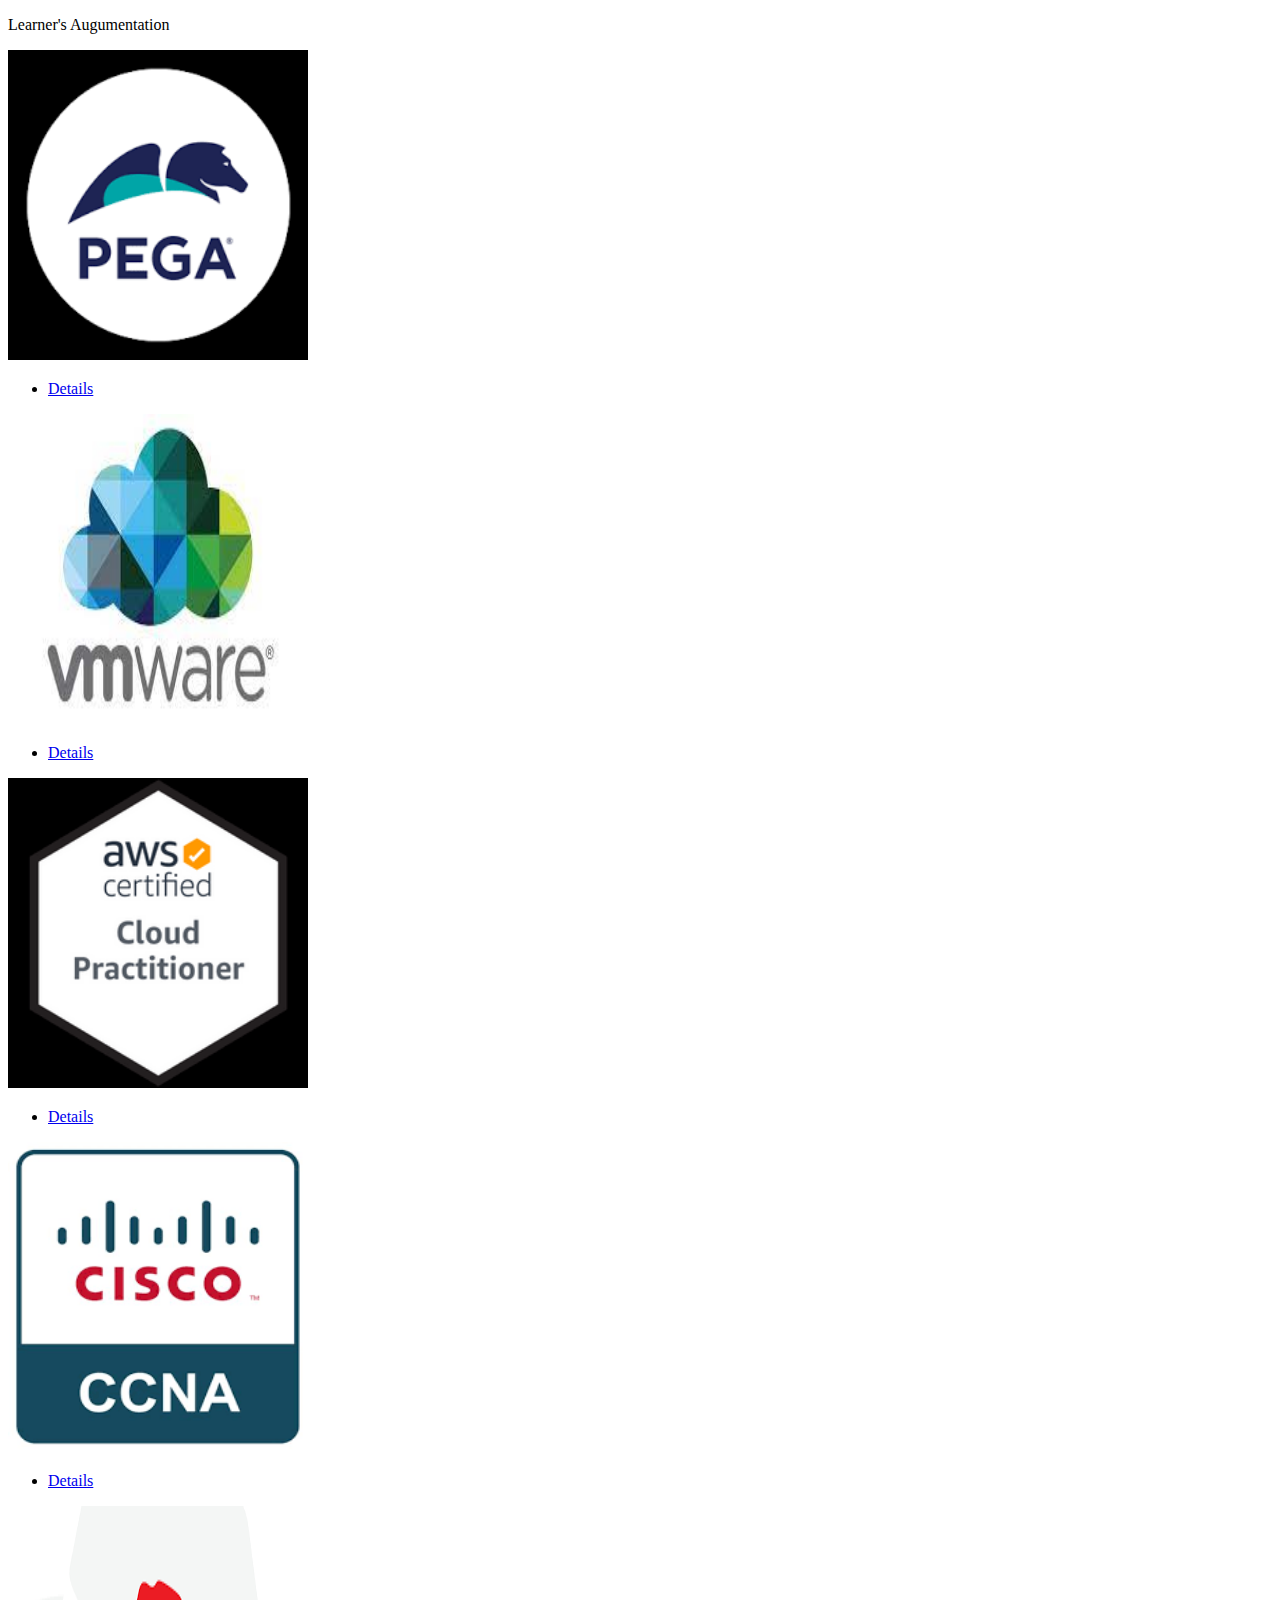
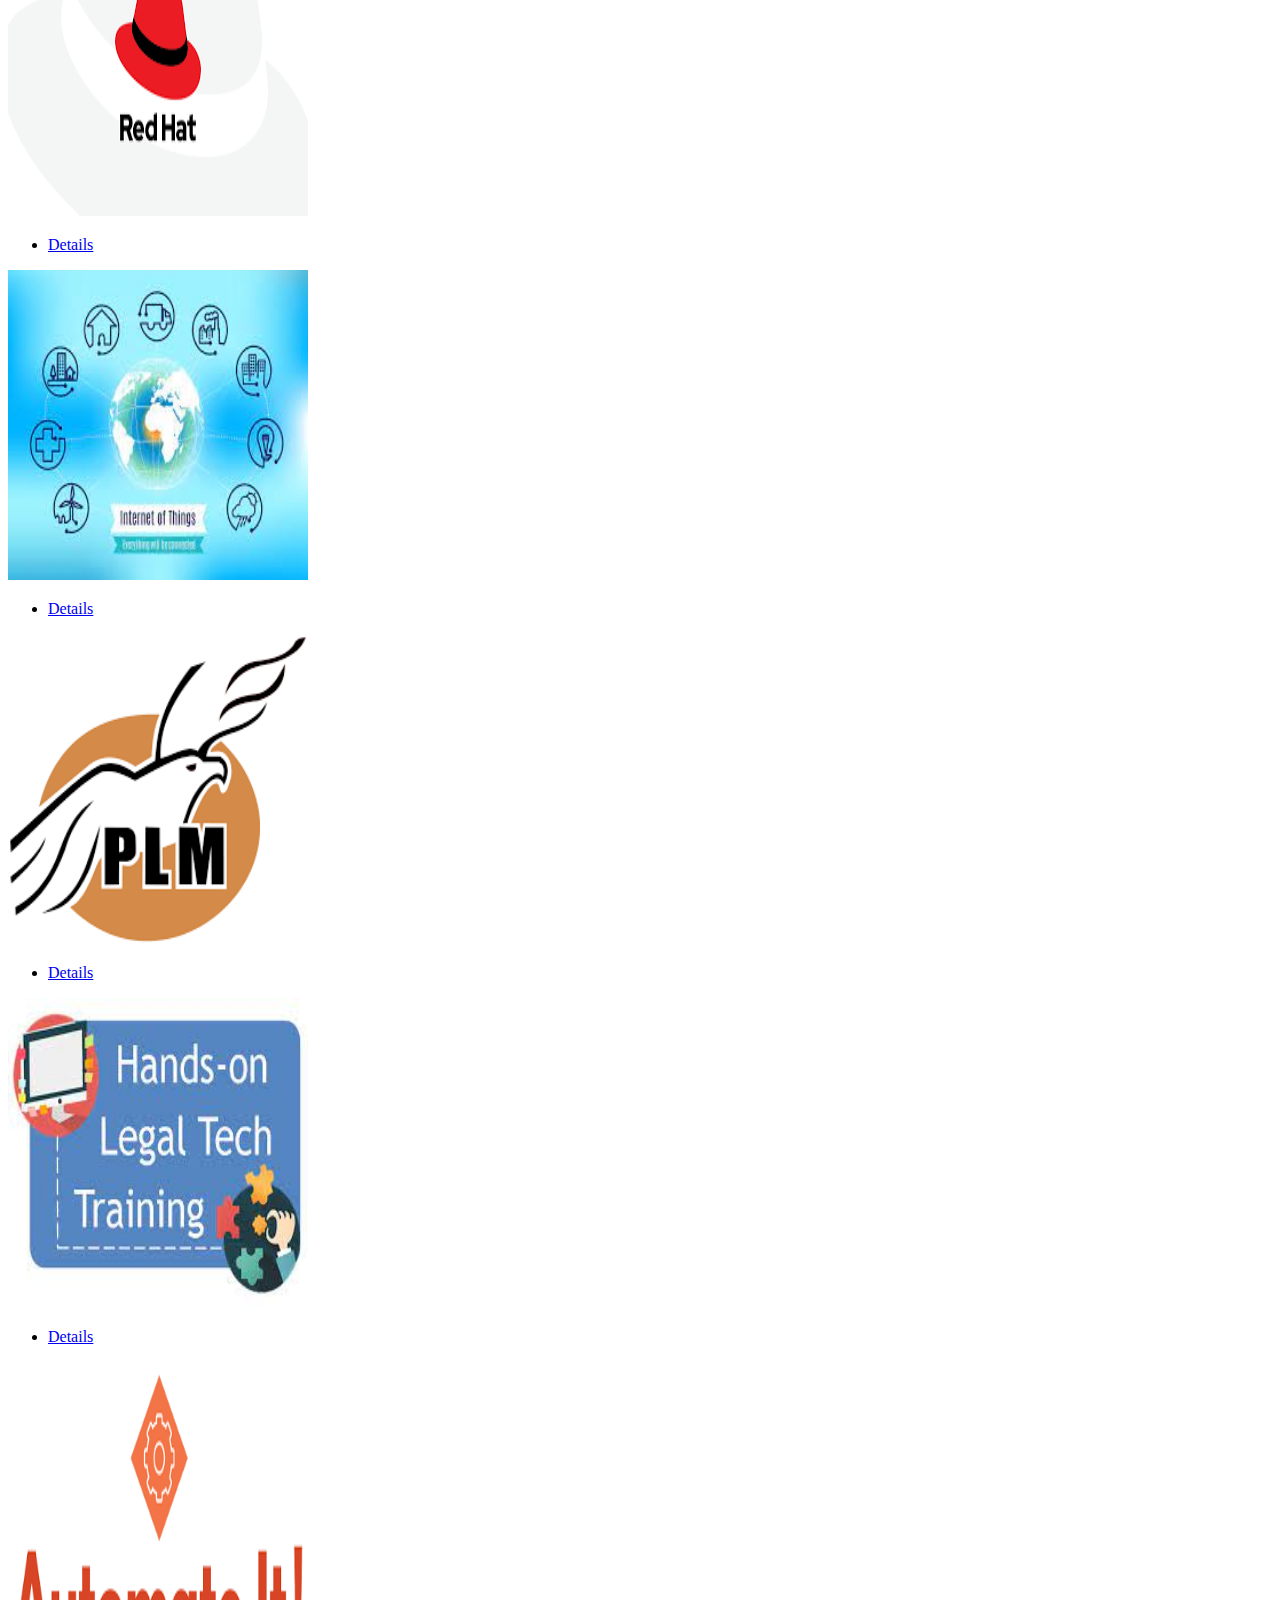
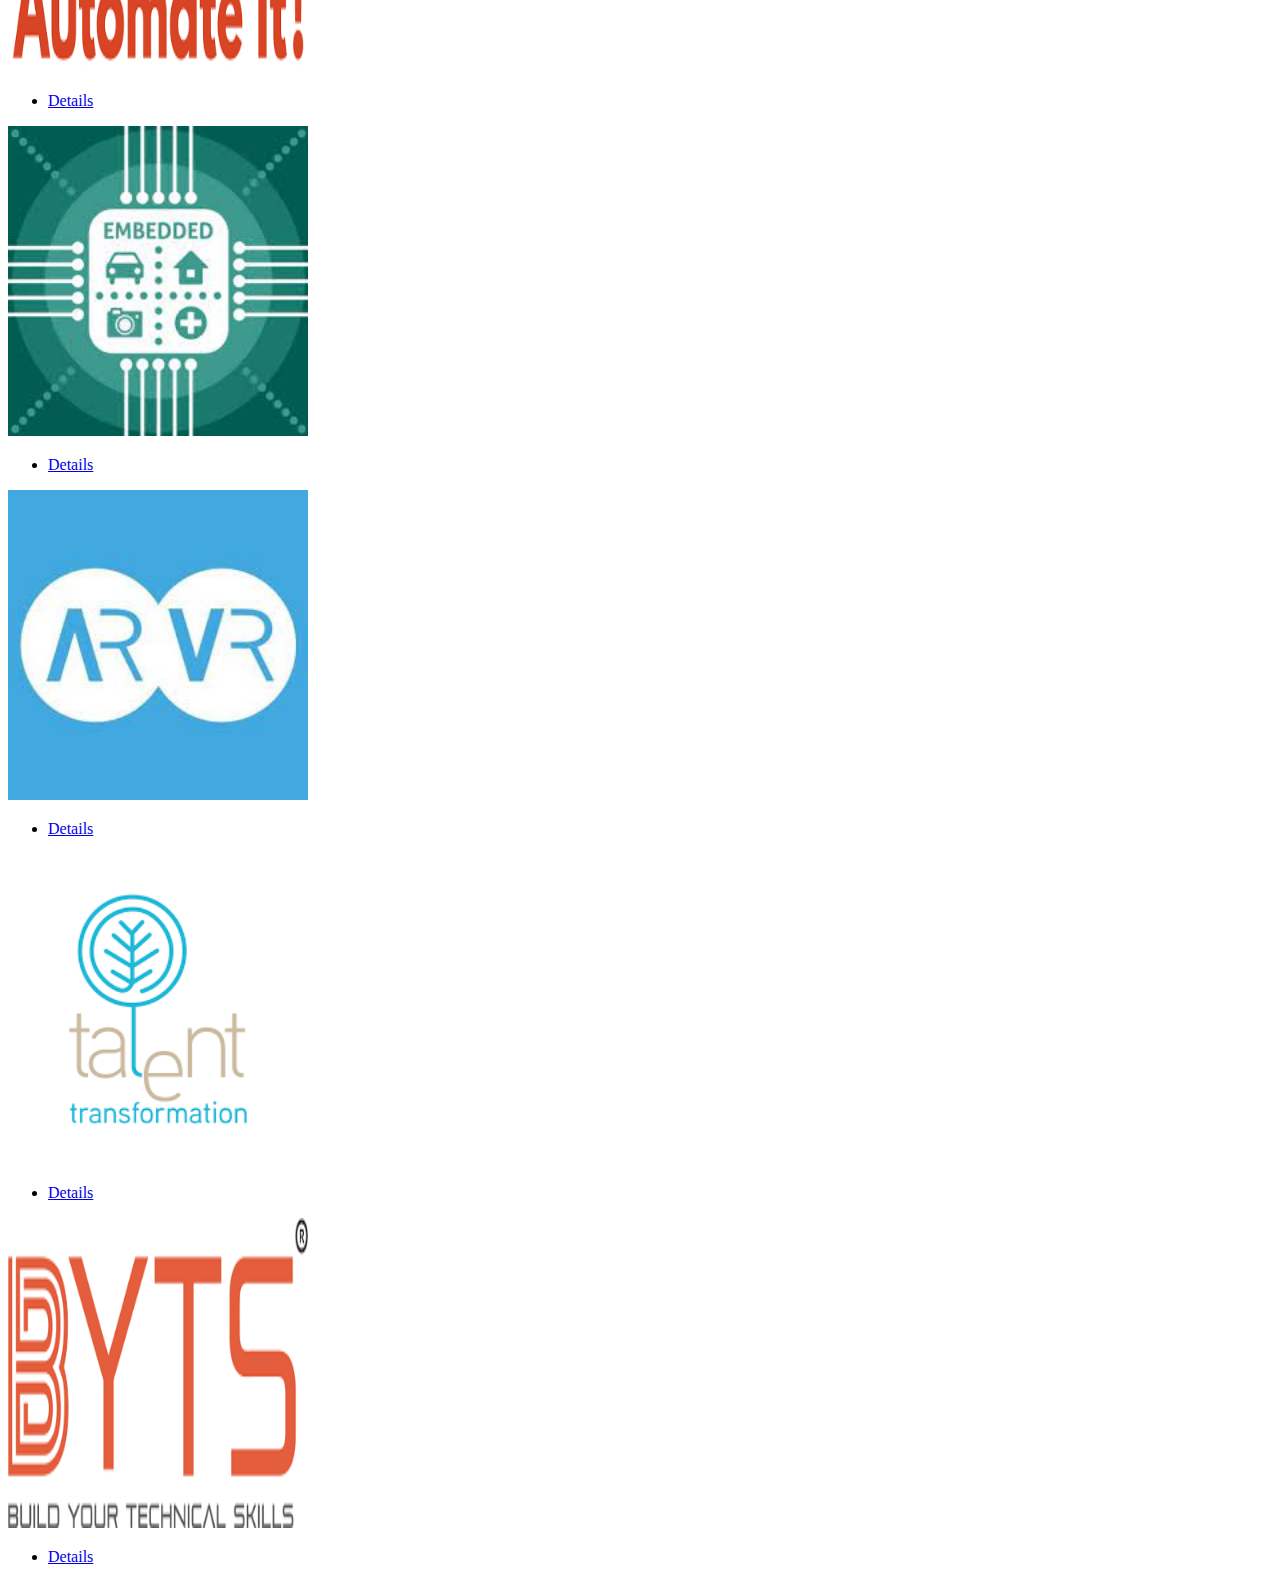
==== courses.html @ b1679b1a "initial kickoff" ====
<!DOCTYPE HTML>

<html>
	<head>
		<title>Escape Velocity by HTML5 UP</title>
		<meta charset="utf-8" />
		<meta name="viewport" content="width=device-width, initial-scale=1, user-scalable=no" />
		<link rel="stylesheet" href="assets/css/main.css" />
	</head>
	<body class="homepage is-preload">





        <section id="intro" class="wrapper style1">
            <div class="title"></div>
            <div class="container">
                <p class="style1"></p>
                <p class="style2">
                    Learner's Augumentation<br class="mobile-hide" />
                    <a href="http://html5up.net" class="nobr"></a>
                </p>
                
                <ul class="actions">
                    
                </ul>
            </div>
        </section>
		
							
							
				
							
			
				

			

		
				
					
					<div class="container">
						<div class="row aln-center">
							<div class="col-4 col-12-medium">
								<section class="highlight">
									<a href="#" class="image featured"><img src="images/pega.png" width="300" height="310" alt="" /></a>
									
									<ul class="actions">
										<li><a href="#" class="button style1">Details</a></li>
									</ul>
								</section>
							</div>
							<div class="col-4 col-12-medium">
								<section class="highlight">
								
									<a href="#" class="image featured"><img src="images/vm ware.jpg" width="300" height="310"alt="" /></a>
									
									<ul class="actions">
										<li><a href="#" class="button style1">Details</a></li>
									</ul>
								</section>
							</div>
							<div class="col-4 col-12-medium">
								<section class="highlight">
									<a href="#" class="image featured"><img src="images/aws cloud practitioner.png" width="300" height="310" alt="" /></a>
									
									<ul class="actions">
										<li><a href="#" class="button style1">Details</a></li>
									</ul>
								</section>
							</div>
							<div class="col-4 col-12-medium">
								<section class="highlight">
									<a href="#" class="image featured"><img src="images/cisco ccna.png" width="300" height="310" alt="" /></a>
									
									<ul class="actions">
										<li><a href="#" class="button style1">Details</a></li>
									</ul>
								</section>
							</div>
							<div class="col-4 col-12-medium">
								<section class="highlight">
									<a href="#" class="image featured"><img src="images/red hat linux training.png" width="300" height="310" alt="" /></a>
									
									<ul class="actions">
										<li><a href="year.html" class="button style1">Details</a></li>
									</ul>
								</section>
							</div>
							<div class="col-4 col-12-medium">
								<section class="highlight">
									<a href="#" class="image featured"><img src="images/iot workshops.jpg" width="300" height="310" alt="" /></a>
									
									<ul class="actions">
										<li><a href="#" class="button style1">Details</a></li>
									</ul>
								</section>
							</div>
							<div class="col-4 col-12-medium">
								<section class="highlight">
									<a href="#" class="image featured"><img src="images/plm real.png" width="300" height="310" alt="" /></a>
									
									<ul class="actions">
										<li><a href="#" class="button style1">Details</a></li>
									</ul>
								</section>
							</div>
							<div class="col-4 col-12-medium">
								<section class="highlight">
									<a href="#" class="image featured"><img src="images/hands on training.jpg" width="300" height="310" alt="" /></a>
									
									<ul class="actions">
										<li><a href="#" class="button style1">Details</a></li>
									</ul>
								</section>
							</div>
							<div class="col-4 col-12-medium">
								<section class="highlight">
									<a href="#" class="image featured"><img src="images/automatic food process.png" width="300" height="310" alt="" /></a>
									
									<ul class="actions">
										<li><a href="#" class="button style1">Details</a></li>
									</ul>
								</section>
							</div>
							<div class="col-4 col-12-medium">
								<section class="highlight">
									<a href="#" class="image featured"><img src="images/embedded protocol developer.jpg" width="300" height="310" alt="" /></a>
									
									<ul class="actions">
										<li><a href="#" class="button style1">Details</a></li>
									</ul>
								</section>
							</div>
							<div class="col-4 col-12-medium">
								<section class="highlight">
									<a href="#" class="image featured"><img src="images/ar vr.jpg" width="300" height="310" alt="" /></a>
									
									<ul class="actions">
										<li><a href="#" class="button style1">Details</a></li>
									</ul>
								</section>
							</div>
							<div class="col-4 col-12-medium">
								<section class="highlight">
									<a href="#" class="image featured"><img src="images/talent transformation.png" width="300" height="310" alt="" /></a>
									
									<ul class="actions">
										<li><a href="#" class="button style1">Details</a></li>
									</ul>
								</section>
							</div>
							<div class="col-4 col-12-medium">
								<section class="highlight">
									<a href="#" class="image featured"><img src="images/byts.png" width="300" height="310" alt="" /></a>
									
									<ul class="actions">
										<li><a href="#" class="button style1">Details</a></li>
									</ul>
								</section>
							</div>
						
						</div>
					</div>
				</section>
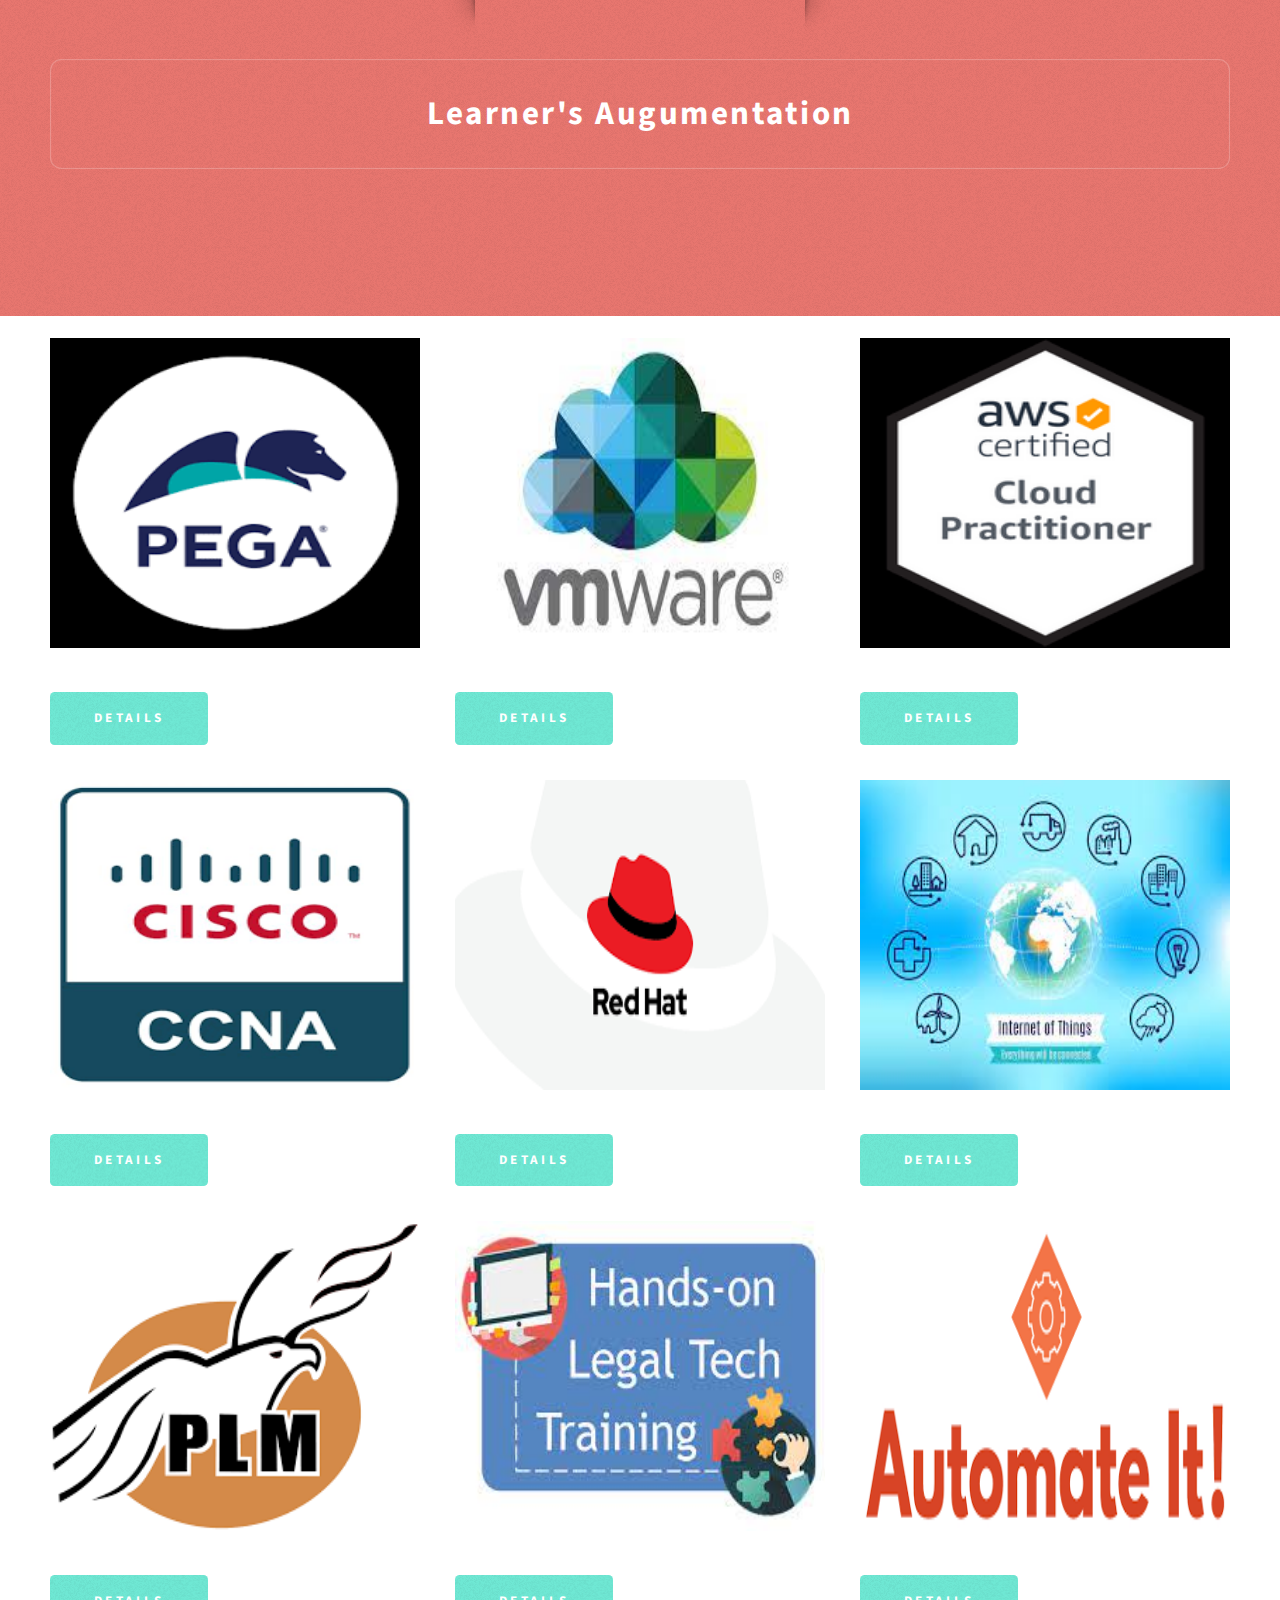
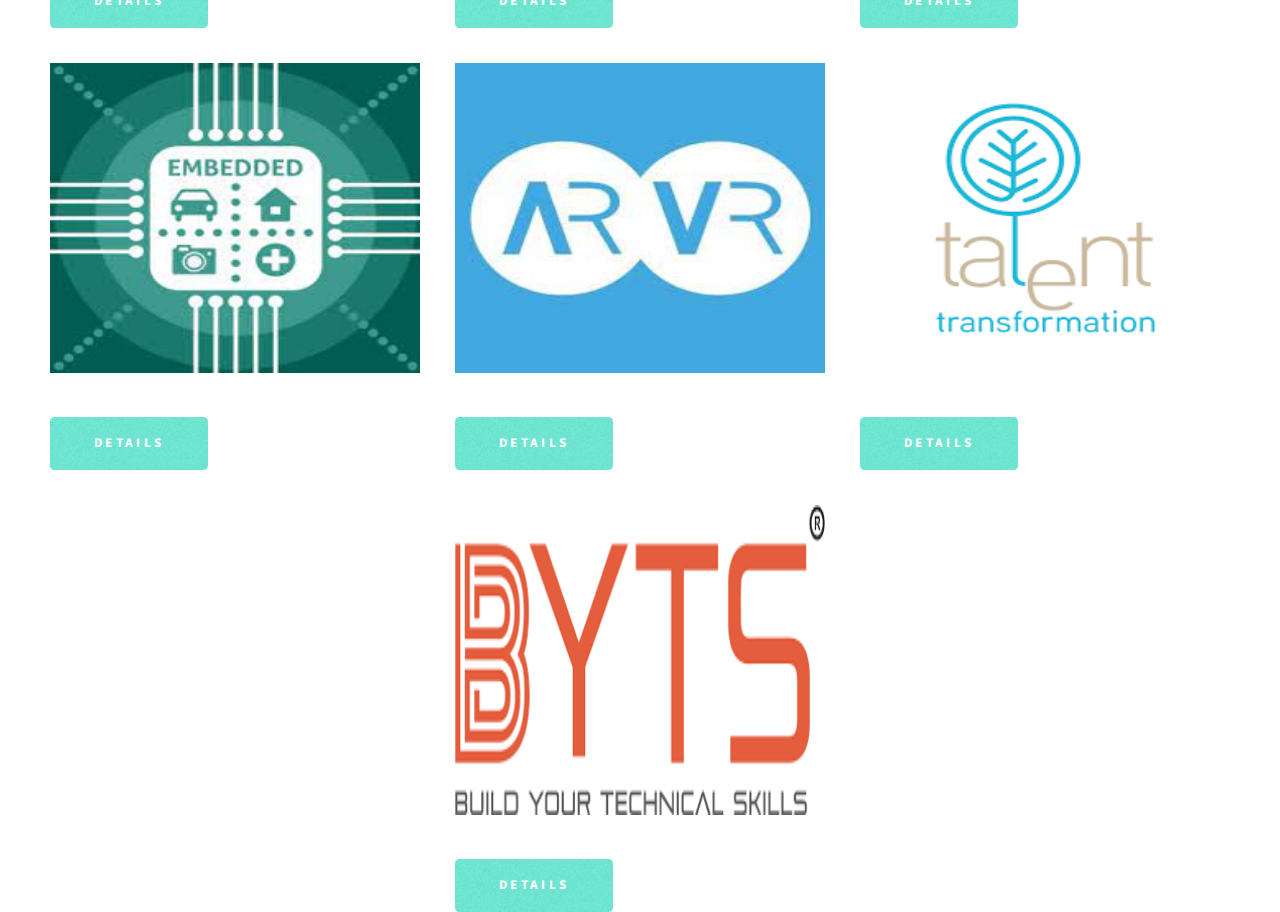
==== commit 24d9ed95: "File Linking" ====
--- a/courses.html
+++ b/courses.html
@@ -5,42 +5,24 @@
 		<title>Escape Velocity by HTML5 UP</title>
 		<meta charset="utf-8" />
 		<meta name="viewport" content="width=device-width, initial-scale=1, user-scalable=no" />
-		<link rel="stylesheet" href="assets/css/main.css" />
+		<link rel="stylesheet" href="/css/main.css" />
+		<link rel="stylesheet" href="/co.css" /> 
 	</head>
-	<body class="homepage is-preload">
-
-
-
-
-
+	<body  class="nav"> 
+		<div id="page-wrapper"></div>
         <section id="intro" class="wrapper style1">
             <div class="title"></div>
             <div class="container">
-                <p class="style1"></p>
+                
                 <p class="style2">
                     Learner's Augumentation<br class="mobile-hide" />
                     <a href="http://html5up.net" class="nobr"></a>
-                </p>
-                
-                <ul class="actions">
-                    
+                </p>	 
+				<ul  class="actions">   
                 </ul>
             </div>
-        </section>
-		
-							
-							
-				
-							
-			
-				
-
-			
-
-		
-				
-					
-					<div class="container">
+        </section>	 <br>		
+    		<div class="container">
 						<div class="row aln-center">
 							<div class="col-4 col-12-medium">
 								<section class="highlight">
@@ -163,7 +145,10 @@
 						
 						</div>
 					</div>
-				</section>
+				</section> 
+	  </center>
+	</body> 
+</html>
 
 			
 								
--- a/css/main.css
+++ b/css/main.css
@@ -0,0 +1,2989 @@
+@import url("fontawesome-all.min.css");
+@import url("https://fonts.googleapis.com/css?family=Source+Sans+Pro:400,400italic,700,900");
+
+/*
+	Escape Velocity by HTML5 UP
+	html5up.net | @ajlkn
+	Free for personal and commercial use under the CCA 3.0 license (html5up.net/license)
+*/
+
+html, body, div, span, applet, object,
+iframe, h1, h2, h3, h4, h5, h6, p, blockquote,
+pre, a, abbr, acronym, address, big, cite,
+code, del, dfn, em, img, ins, kbd, q, s, samp,
+small, strike, strong, sub, sup, tt, var, b,
+u, i, center, dl, dt, dd, ol, ul, li, fieldset,
+form, label, legend, table, caption, tbody,
+tfoot, thead, tr, th, td, article, aside,
+canvas, details, embed, figure, figcaption,
+footer, header, hgroup, menu, nav, output, ruby,
+section, summary, time, mark, audio, video {
+	margin: 0;
+	padding: 100;
+	border: 20%;
+	font-size: 100%;
+	font: inherit;
+	vertical-align: baseline;}
+
+article, aside, details, figcaption, figure,
+footer, header, hgroup, menu, nav, section {
+	display: block;}
+
+body {
+	line-height: 1;
+}
+
+ol, ul {
+	list-style: none;
+}
+
+blockquote, q {
+	quotes: none;
+}
+
+	blockquote:before, blockquote:after, q:before, q:after {
+		content: '';
+		content: none;
+	}
+
+table {
+	border-collapse: collapse;
+	border-spacing: 0;
+}
+
+body {
+	-webkit-text-size-adjust: none;
+}
+
+mark {
+	background-color: transparent;
+	color: inherit;
+}
+
+input::-moz-focus-inner {
+	border: 0;
+	padding: 0;
+}
+
+input, select, textarea {
+	-moz-appearance: none;
+	-webkit-appearance: none;
+	-ms-appearance: none;
+	appearance: none;
+}
+
+/* Basic */
+
+	@-ms-viewport {
+		width: device-width;
+	}
+
+	html {
+		box-sizing: border-box;
+	}
+
+	*, *:before, *:after {
+		box-sizing: inherit;
+	}
+
+	body.is-preload *, body.is-preload *:before, body.is-preload *:after {
+		-moz-animation: none !important;
+		-webkit-animation: none !important;
+		-ms-animation: none !important;
+		animation: none !important;
+		-moz-transition: none !important;
+		-webkit-transition: none !important;
+		-ms-transition: none !important;
+		transition: none !important;
+	}
+
+	body, input, textarea, select {
+		font-family: 'Source Sans Pro', sans-serif;
+		font-weight: 400;
+		color: #5181ce;
+		font-size: 14pt;
+		line-height: 1.75em;
+		letter-spacing: 0.025em;
+	}
+
+	h1, h2, h3, h4, h5, h6 {
+		font-weight: 700;
+		color: #0a5ee4;
+	} 
+
+
+		h1 a, h2 a, h3 a, h4 a, h5 a, h6 a {
+			color: inherit;
+			text-decoration: none;
+		}
+
+	a {
+		-moz-transition: color .25s ease-in-out;
+		-webkit-transition: color .25s ease-in-out;
+		-ms-transition: color .25s ease-in-out;
+		transition: color .25s ease-in-out;
+		text-decoration: underline;
+		color: #2276fc;
+	}
+
+		a:hover {
+			text-decoration: none;
+		}
+
+	strong, b {
+		font-weight: 700;
+		color: #fa0303;
+	}
+
+	blockquote {
+		border-left: solid 0.5em rgb(235, 31, 31);
+		padding: 1em 0 1em 2em;
+		font-style: italic;
+	}
+
+	em, i {
+		font-style: italic;
+	}
+
+	hr {
+		border: 0;
+		border-top: solid 1px #ddd;
+		margin: 2em 0 2em 0;
+	}
+
+	sub {
+		position: relative;
+		top: 0.5em;
+		font-size: 0.8em;
+	}
+
+	sup {
+		position: relative;
+		top: -0.5em;
+		font-size: 0.8em;
+	}
+
+	.nobr {
+		white-space: nowrap;
+	}
+
+	br.clear {
+		clear: both;
+	}
+
+	p, ul, ol, dl, table, blockquote, form {
+		margin-bottom: 2em;
+	}
+
+/* Container */
+
+	.container {
+		margin: 0 auto;
+		max-width: 100%;
+		width: 68em;
+	}
+
+		@media screen and (max-width: 1680px) {
+
+			.container {
+				width: 70em;
+			}
+
+		}
+
+		@media screen and (max-width: 1280px) {
+
+			.container {
+				width: calc(100% - 100px);
+			}
+
+		}
+
+		@media screen and (max-width: 980px) {
+
+			.container {
+				width: calc(100% - 100px);
+			}
+
+		}
+
+		@media screen and (max-width: 736px) {
+
+			.container {
+				width: calc(100% - 40px);
+			}
+
+		}
+
+/* Row */
+
+	.row {
+		display: flex;
+		flex-wrap: wrap;
+		box-sizing: border-box;
+		align-items: stretch;
+	}
+
+		.row > * {
+			box-sizing: border-box;
+		}
+
+		.row.gtr-uniform > * > :last-child {
+			margin-bottom: 0;
+		}
+
+		.row.aln-left {
+			justify-content: flex-start;
+		}
+
+		.row.aln-center {
+			justify-content: center;
+		}
+
+		.row.aln-right {
+			justify-content: flex-end;
+		}
+
+		.row.aln-top {
+			align-items: flex-start;
+		}
+
+		.row.aln-middle {
+			align-items: center;
+		}
+
+		.row.aln-bottom {
+			align-items: flex-end;
+		}
+
+		.row > .imp {
+			order: -1;
+		}
+
+		.row > .col-1 {
+			width: 8.33333%;
+		}
+
+		.row > .off-1 {
+			margin-left: 8.33333%;
+		}
+
+		.row > .col-2 {
+			width: 16.66667%;
+		}
+
+		.row > .off-2 {
+			margin-left: 16.66667%;
+		}
+
+		.row > .col-3 {
+			width: 25%;
+		}
+
+		.row > .off-3 {
+			margin-left: 25%;
+		}
+
+		.row > .col-4 {
+			width: 33.33333%;
+		}
+
+		.row > .off-4 {
+			margin-left: 33.33333%;
+		}
+
+		.row > .col-5 {
+			width: 41.66667%;
+		}
+
+		.row > .off-5 {
+			margin-left: 41.66667%;
+		}
+
+		.row > .col-6 {
+			width: 50%;
+		}
+
+		.row > .off-6 {
+			margin-left: 50%;
+		}
+
+		.row > .col-7 {
+			width: 58.33333%;
+		}
+
+		.row > .off-7 {
+			margin-left: 58.33333%;
+		}
+
+		.row > .col-8 {
+			width: 66.66667%;
+		}
+
+		.row > .off-8 {
+			margin-left: 66.66667%;
+		}
+
+		.row > .col-9 {
+			width: 75%;
+		}
+
+		.row > .off-9 {
+			margin-left: 75%;
+		}
+
+		.row > .col-10 {
+			width: 83.33333%;
+		}
+
+		.row > .off-10 {
+			margin-left: 83.33333%;
+		}
+
+		.row > .col-11 {
+			width: 91.66667%;
+		}
+
+		.row > .off-11 {
+			margin-left: 91.66667%;
+		}
+
+		.row > .col-12 {
+			width: 100%;
+		}
+
+		.row > .off-12 {
+			margin-left: 100%;
+		}
+
+		.row.gtr-0 {
+			margin-top: 0px;
+			margin-left: 0px;
+		}
+
+			.row.gtr-0 > * {
+				padding: 0px 0 0 0px;
+			}
+
+			.row.gtr-0.gtr-uniform {
+				margin-top: 0px;
+			}
+
+				.row.gtr-0.gtr-uniform > * {
+					padding-top: 0px;
+				}
+
+		.row.gtr-25 {
+			margin-top: -12.5px;
+			margin-left: -12.5px;
+		}
+
+			.row.gtr-25 > * {
+				padding: 12.5px 0 0 12.5px;
+			}
+
+			.row.gtr-25.gtr-uniform {
+				margin-top: -12.5px;
+			}
+
+				.row.gtr-25.gtr-uniform > * {
+					padding-top: 12.5px;
+				}
+
+		.row.gtr-50 {
+			margin-top: -25px;
+			margin-left: -25px;
+		}
+
+			.row.gtr-50 > * {
+				padding: 25px 0 0 25px;
+			}
+
+			.row.gtr-50.gtr-uniform {
+				margin-top: -25px;
+			}
+
+				.row.gtr-50.gtr-uniform > * {
+					padding-top: 25px;
+				}
+
+		.row {
+			margin-top: -50px;
+			margin-left: -50px;
+		}
+
+			.row > * {
+				padding: 50px 0 0 50px;
+			}
+
+			.row.gtr-uniform {
+				margin-top: -50px;
+			}
+
+				.row.gtr-uniform > * {
+					padding-top: 50px;
+				}
+
+		.row.gtr-150 {
+			margin-top: -75px;
+			margin-left: -75px;
+		}
+
+			.row.gtr-150 > * {
+				padding: 75px 0 0 75px;
+			}
+
+			.row.gtr-150.gtr-uniform {
+				margin-top: -75px;
+			}
+
+				.row.gtr-150.gtr-uniform > * {
+					padding-top: 75px;
+				}
+
+		.row.gtr-200 {
+			margin-top: -100px;
+			margin-left: -100px;
+		}
+
+			.row.gtr-200 > * {
+				padding: 100px 0 0 100px;
+			}
+
+			.row.gtr-200.gtr-uniform {
+				margin-top: -100px;
+			}
+
+				.row.gtr-200.gtr-uniform > * {
+					padding-top: 100px;
+				}
+
+		@media screen and (max-width: 1680px) {
+
+			.row {
+				display: flex;
+				flex-wrap: wrap;
+				box-sizing: border-box;
+				align-items: stretch;
+			}
+
+				.row > * {
+					box-sizing: border-box;
+				}
+
+				.row.gtr-uniform > * > :last-child {
+					margin-bottom: 0;
+				}
+
+				.row.aln-left {
+					justify-content: flex-start;
+				}
+
+				.row.aln-center {
+					justify-content: center;
+				}
+
+				.row.aln-right {
+					justify-content: flex-end;
+				}
+
+				.row.aln-top {
+					align-items: flex-start;
+				}
+
+				.row.aln-middle {
+					align-items: center;
+				}
+
+				.row.aln-bottom {
+					align-items: flex-end;
+				}
+
+				.row > .imp-xlarge {
+					order: -1;
+				}
+
+				.row > .col-1-xlarge {
+					width: 8.33333%;
+				}
+
+				.row > .off-1-xlarge {
+					margin-left: 8.33333%;
+				}
+
+				.row > .col-2-xlarge {
+					width: 16.66667%;
+				}
+
+				.row > .off-2-xlarge {
+					margin-left: 16.66667%;
+				}
+
+				.row > .col-3-xlarge {
+					width: 25%;
+				}
+
+				.row > .off-3-xlarge {
+					margin-left: 25%;
+				}
+
+				.row > .col-4-xlarge {
+					width: 33.33333%;
+				}
+
+				.row > .off-4-xlarge {
+					margin-left: 33.33333%;
+				}
+
+				.row > .col-5-xlarge {
+					width: 41.66667%;
+				}
+
+				.row > .off-5-xlarge {
+					margin-left: 41.66667%;
+				}
+
+				.row > .col-6-xlarge {
+					width: 50%;
+				}
+
+				.row > .off-6-xlarge {
+					margin-left: 50%;
+				}
+
+				.row > .col-7-xlarge {
+					width: 58.33333%;
+				}
+
+				.row > .off-7-xlarge {
+					margin-left: 58.33333%;
+				}
+
+				.row > .col-8-xlarge {
+					width: 66.66667%;
+				}
+
+				.row > .off-8-xlarge {
+					margin-left: 66.66667%;
+				}
+
+				.row > .col-9-xlarge {
+					width: 75%;
+				}
+
+				.row > .off-9-xlarge {
+					margin-left: 75%;
+				}
+
+				.row > .col-10-xlarge {
+					width: 83.33333%;
+				}
+
+				.row > .off-10-xlarge {
+					margin-left: 83.33333%;
+				}
+
+				.row > .col-11-xlarge {
+					width: 91.66667%;
+				}
+
+				.row > .off-11-xlarge {
+					margin-left: 91.66667%;
+				}
+
+				.row > .col-12-xlarge {
+					width: 100%;
+				}
+
+				.row > .off-12-xlarge {
+					margin-left: 100%;
+				}
+
+				.row.gtr-0 {
+					margin-top: 0px;
+					margin-left: 0px;
+				}
+
+					.row.gtr-0 > * {
+						padding: 0px 0 0 0px;
+					}
+
+					.row.gtr-0.gtr-uniform {
+						margin-top: 0px;
+					}
+
+						.row.gtr-0.gtr-uniform > * {
+							padding-top: 0px;
+						}
+
+				.row.gtr-25 {
+					margin-top: -12.5px;
+					margin-left: -12.5px;
+				}
+
+					.row.gtr-25 > * {
+						padding: 12.5px 0 0 12.5px;
+					}
+
+					.row.gtr-25.gtr-uniform {
+						margin-top: -12.5px;
+					}
+
+						.row.gtr-25.gtr-uniform > * {
+							padding-top: 12.5px;
+						}
+
+				.row.gtr-50 {
+					margin-top: -25px;
+					margin-left: -25px;
+				}
+
+					.row.gtr-50 > * {
+						padding: 25px 0 0 25px;
+					}
+
+					.row.gtr-50.gtr-uniform {
+						margin-top: -25px;
+					}
+
+						.row.gtr-50.gtr-uniform > * {
+							padding-top: 25px;
+						}
+
+				.row {
+					margin-top: -50px;
+					margin-left: -50px;
+				}
+
+					.row > * {
+						padding: 50px 0 0 50px;
+					}
+
+					.row.gtr-uniform {
+						margin-top: -50px;
+					}
+
+						.row.gtr-uniform > * {
+							padding-top: 50px;
+						}
+
+				.row.gtr-150 {
+					margin-top: -75px;
+					margin-left: -75px;
+				}
+
+					.row.gtr-150 > * {
+						padding: 75px 0 0 75px;
+					}
+
+					.row.gtr-150.gtr-uniform {
+						margin-top: -75px;
+					}
+
+						.row.gtr-150.gtr-uniform > * {
+							padding-top: 75px;
+						}
+
+				.row.gtr-200 {
+					margin-top: -100px;
+					margin-left: -100px;
+				}
+
+					.row.gtr-200 > * {
+						padding: 100px 0 0 100px;
+					}
+
+					.row.gtr-200.gtr-uniform {
+						margin-top: -100px;
+					}
+
+						.row.gtr-200.gtr-uniform > * {
+							padding-top: 100px;
+						}
+
+		}
+
+		@media screen and (max-width: 1280px) {
+
+			.row {
+				display: flex;
+				flex-wrap: wrap;
+				box-sizing: border-box;
+				align-items: stretch;
+			}
+
+				.row > * {
+					box-sizing: border-box;
+				}
+
+				.row.gtr-uniform > * > :last-child {
+					margin-bottom: 0;
+				}
+
+				.row.aln-left {
+					justify-content: flex-start;
+				}
+
+				.row.aln-center {
+					justify-content: center;
+				}
+
+				.row.aln-right {
+					justify-content: flex-end;
+				}
+
+				.row.aln-top {
+					align-items: flex-start;
+				}
+
+				.row.aln-middle {
+					align-items: center;
+				}
+
+				.row.aln-bottom {
+					align-items: flex-end;
+				}
+
+				.row > .imp-large {
+					order: -1;
+				}
+
+				.row > .col-1-large {
+					width: 8.33333%;
+				}
+
+				.row > .off-1-large {
+					margin-left: 8.33333%;
+				}
+
+				.row > .col-2-large {
+					width: 16.66667%;
+				}
+
+				.row > .off-2-large {
+					margin-left: 16.66667%;
+				}
+
+				.row > .col-3-large {
+					width: 25%;
+				}
+
+				.row > .off-3-large {
+					margin-left: 25%;
+				}
+
+				.row > .col-4-large {
+					width: 33.33333%;
+				}
+
+				.row > .off-4-large {
+					margin-left: 33.33333%;
+				}
+
+				.row > .col-5-large {
+					width: 41.66667%;
+				}
+
+				.row > .off-5-large {
+					margin-left: 41.66667%;
+				}
+
+				.row > .col-6-large {
+					width: 50%;
+				}
+
+				.row > .off-6-large {
+					margin-left: 50%;
+				}
+
+				.row > .col-7-large {
+					width: 58.33333%;
+				}
+
+				.row > .off-7-large {
+					margin-left: 58.33333%;
+				}
+
+				.row > .col-8-large {
+					width: 66.66667%;
+				}
+
+				.row > .off-8-large {
+					margin-left: 66.66667%;
+				}
+
+				.row > .col-9-large {
+					width: 75%;
+				}
+
+				.row > .off-9-large {
+					margin-left: 75%;
+				}
+
+				.row > .col-10-large {
+					width: 83.33333%;
+				}
+
+				.row > .off-10-large {
+					margin-left: 83.33333%;
+				}
+
+				.row > .col-11-large {
+					width: 91.66667%;
+				}
+
+				.row > .off-11-large {
+					margin-left: 91.66667%;
+				}
+
+				.row > .col-12-large {
+					width: 100%;
+				}
+
+				.row > .off-12-large {
+					margin-left: 100%;
+				}
+
+				.row.gtr-0 {
+					margin-top: 0px;
+					margin-left: 0px;
+				}
+
+					.row.gtr-0 > * {
+						padding: 0px 0 0 0px;
+					}
+
+					.row.gtr-0.gtr-uniform {
+						margin-top: 0px;
+					}
+
+						.row.gtr-0.gtr-uniform > * {
+							padding-top: 0px;
+						}
+
+				.row.gtr-25 {
+					margin-top: -8.75px;
+					margin-left: -8.75px;
+				}
+
+					.row.gtr-25 > * {
+						padding: 8.75px 0 0 8.75px;
+					}
+
+					.row.gtr-25.gtr-uniform {
+						margin-top: -8.75px;
+					}
+
+						.row.gtr-25.gtr-uniform > * {
+							padding-top: 8.75px;
+						}
+
+				.row.gtr-50 {
+					margin-top: -17.5px;
+					margin-left: -17.5px;
+				}
+
+					.row.gtr-50 > * {
+						padding: 17.5px 0 0 17.5px;
+					}
+
+					.row.gtr-50.gtr-uniform {
+						margin-top: -17.5px;
+					}
+
+						.row.gtr-50.gtr-uniform > * {
+							padding-top: 17.5px;
+						}
+
+				.row {
+					margin-top: -35px;
+					margin-left: -35px;
+				}
+
+					.row > * {
+						padding: 35px 0 0 35px;
+					}
+
+					.row.gtr-uniform {
+						margin-top: -35px;
+					}
+
+						.row.gtr-uniform > * {
+							padding-top: 35px;
+						}
+
+				.row.gtr-150 {
+					margin-top: -52.5px;
+					margin-left: -52.5px;
+				}
+
+					.row.gtr-150 > * {
+						padding: 52.5px 0 0 52.5px;
+					}
+
+					.row.gtr-150.gtr-uniform {
+						margin-top: -52.5px;
+					}
+
+						.row.gtr-150.gtr-uniform > * {
+							padding-top: 52.5px;
+						}
+
+				.row.gtr-200 {
+					margin-top: -70px;
+					margin-left: -70px;
+				}
+
+					.row.gtr-200 > * {
+						padding: 70px 0 0 70px;
+					}
+
+					.row.gtr-200.gtr-uniform {
+						margin-top: -70px;
+					}
+
+						.row.gtr-200.gtr-uniform > * {
+							padding-top: 70px;
+						}
+
+		}
+
+		@media screen and (max-width: 980px) {
+
+			.row {
+				display: flex;
+				flex-wrap: wrap;
+				box-sizing: border-box;
+				align-items: stretch;
+			}
+
+				.row > * {
+					box-sizing: border-box;
+				}
+
+				.row.gtr-uniform > * > :last-child {
+					margin-bottom: 0;
+				}
+
+				.row.aln-left {
+					justify-content: flex-start;
+				}
+
+				.row.aln-center {
+					justify-content: center;
+				}
+
+				.row.aln-right {
+					justify-content: flex-end;
+				}
+
+				.row.aln-top {
+					align-items: flex-start;
+				}
+
+				.row.aln-middle {
+					align-items: center;
+				}
+
+				.row.aln-bottom {
+					align-items: flex-end;
+				}
+
+				.row > .imp-medium {
+					order: -1;
+				}
+
+				.row > .col-1-medium {
+					width: 8.33333%;
+				}
+
+				.row > .off-1-medium {
+					margin-left: 8.33333%;
+				}
+
+				.row > .col-2-medium {
+					width: 16.66667%;
+				}
+
+				.row > .off-2-medium {
+					margin-left: 16.66667%;
+				}
+
+				.row > .col-3-medium {
+					width: 25%;
+				}
+
+				.row > .off-3-medium {
+					margin-left: 25%;
+				}
+
+				.row > .col-4-medium {
+					width: 33.33333%;
+				}
+
+				.row > .off-4-medium {
+					margin-left: 33.33333%;
+				}
+
+				.row > .col-5-medium {
+					width: 41.66667%;
+				}
+
+				.row > .off-5-medium {
+					margin-left: 41.66667%;
+				}
+
+				.row > .col-6-medium {
+					width: 50%;
+				}
+
+				.row > .off-6-medium {
+					margin-left: 50%;
+				}
+
+				.row > .col-7-medium {
+					width: 58.33333%;
+				}
+
+				.row > .off-7-medium {
+					margin-left: 58.33333%;
+				}
+
+				.row > .col-8-medium {
+					width: 66.66667%;
+				}
+
+				.row > .off-8-medium {
+					margin-left: 66.66667%;
+				}
+
+				.row > .col-9-medium {
+					width: 75%;
+				}
+
+				.row > .off-9-medium {
+					margin-left: 75%;
+				}
+
+				.row > .col-10-medium {
+					width: 83.33333%;
+				}
+
+				.row > .off-10-medium {
+					margin-left: 83.33333%;
+				}
+
+				.row > .col-11-medium {
+					width: 91.66667%;
+				}
+
+				.row > .off-11-medium {
+					margin-left: 91.66667%;
+				}
+
+				.row > .col-12-medium {
+					width: 100%;
+				}
+
+				.row > .off-12-medium {
+					margin-left: 100%;
+				}
+
+				.row.gtr-0 {
+					margin-top: 0px;
+					margin-left: 0px;
+				}
+
+					.row.gtr-0 > * {
+						padding: 0px 0 0 0px;
+					}
+
+					.row.gtr-0.gtr-uniform {
+						margin-top: 0px;
+					}
+
+						.row.gtr-0.gtr-uniform > * {
+							padding-top: 0px;
+						}
+
+				.row.gtr-25 {
+					margin-top: -12.5px;
+					margin-left: -12.5px;
+				}
+
+					.row.gtr-25 > * {
+						padding: 12.5px 0 0 12.5px;
+					}
+
+					.row.gtr-25.gtr-uniform {
+						margin-top: -12.5px;
+					}
+
+						.row.gtr-25.gtr-uniform > * {
+							padding-top: 12.5px;
+						}
+
+				.row.gtr-50 {
+					margin-top: -25px;
+					margin-left: -25px;
+				}
+
+					.row.gtr-50 > * {
+						padding: 25px 0 0 25px;
+					}
+
+					.row.gtr-50.gtr-uniform {
+						margin-top: -25px;
+					}
+
+						.row.gtr-50.gtr-uniform > * {
+							padding-top: 25px;
+						}
+
+				.row {
+					margin-top: -50px;
+					margin-left: -50px;
+				}
+
+					.row > * {
+						padding: 50px 0 0 50px;
+					}
+
+					.row.gtr-uniform {
+						margin-top: -50px;
+					}
+
+						.row.gtr-uniform > * {
+							padding-top: 50px;
+						}
+
+				.row.gtr-150 {
+					margin-top: -75px;
+					margin-left: -75px;
+				}
+
+					.row.gtr-150 > * {
+						padding: 75px 0 0 75px;
+					}
+
+					.row.gtr-150.gtr-uniform {
+						margin-top: -75px;
+					}
+
+						.row.gtr-150.gtr-uniform > * {
+							padding-top: 75px;
+						}
+
+				.row.gtr-200 {
+					margin-top: -100px;
+					margin-left: -100px;
+				}
+
+					.row.gtr-200 > * {
+						padding: 100px 0 0 100px;
+					}
+
+					.row.gtr-200.gtr-uniform {
+						margin-top: -100px;
+					}
+
+						.row.gtr-200.gtr-uniform > * {
+							padding-top: 100px;
+						}
+
+		}
+
+		@media screen and (max-width: 100px) {
+
+			.row {
+				display: flex;
+				flex-wrap: wrap;
+				box-sizing: border-box;
+				align-items: stretch;
+			}
+
+				.row > * {
+					box-sizing: border-box;
+				}
+
+				.row.gtr-uniform > * > :last-child {
+					margin-bottom: 0;
+				}
+
+				.row.aln-left {
+					justify-content: flex-start;
+				}
+
+				.row.aln-center {
+					justify-content: center;
+				}
+
+				.row.aln-right {
+					justify-content: flex-end;
+				}
+
+				.row.aln-top {
+					align-items: flex-start;
+				}
+
+				.row.aln-middle {
+					align-items: center;
+				}
+
+				.row.aln-bottom {
+					align-items: flex-end;
+				}
+
+				.row > .imp-small {
+					order: -1;
+				}
+
+				.row > .col-1-small {
+					width: 8.33333%;
+				}
+
+				.row > .off-1-small {
+					margin-left: 8.33333%;
+				}
+
+				.row > .col-2-small {
+					width: 16.66667%;
+				}
+
+				.row > .off-2-small {
+					margin-left: 16.66667%;
+				}
+
+				.row > .col-3-small {
+					width: 25%;
+				}
+
+				.row > .off-3-small {
+					margin-left: 25%;
+				}
+
+				.row > .col-4-small {
+					width: 33.33333%;
+				}
+
+				.row > .off-4-small {
+					margin-left: 33.33333%;
+				}
+
+				.row > .col-5-small {
+					width: 41.66667%;
+				}
+
+				.row > .off-5-small {
+					margin-left: 41.66667%;
+				}
+
+				.row > .col-6-small {
+					width: 50%;
+				}
+
+				.row > .off-6-small {
+					margin-left: 50%;
+				}
+
+				.row > .col-7-small {
+					width: 58.33333%;
+				}
+
+				.row > .off-7-small {
+					margin-left: 58.33333%;
+				}
+
+				.row > .col-8-small {
+					width: 66.66667%;
+				}
+
+				.row > .off-8-small {
+					margin-left: 66.66667%;
+				}
+
+				.row > .col-9-small {
+					width: 75%;
+				}
+
+				.row > .off-9-small {
+					margin-left: 75%;
+				}
+
+				.row > .col-10-small {
+					width: 83.33333%;
+				}
+
+				.row > .off-10-small {
+					margin-left: 83.33333%;
+				}
+
+				.row > .col-11-small {
+					width: 91.66667%;
+				}
+
+				.row > .off-11-small {
+					margin-left: 91.66667%;
+				}
+
+				.row > .col-12-small {
+					width: 100%;
+				}
+
+				.row > .off-12-small {
+					margin-left: 100%;
+				}
+
+				.row.gtr-0 {
+					margin-top: 0px;
+					margin-left: 0px;
+				}
+
+					.row.gtr-0 > * {
+						padding: 0px 0 0 0px;
+					}
+
+					.row.gtr-0.gtr-uniform {
+						margin-top: 0px;
+					}
+
+						.row.gtr-0.gtr-uniform > * {
+							padding-top: 0px;
+						}
+
+				.row.gtr-25 {
+					margin-top: -7.5px;
+					margin-left: -7.5px;
+				}
+
+					.row.gtr-25 > * {
+						padding: 7.5px 0 0 7.5px;
+					}
+
+					.row.gtr-25.gtr-uniform {
+						margin-top: -7.5px;
+					}
+
+						.row.gtr-25.gtr-uniform > * {
+							padding-top: 7.5px;
+						}
+
+				.row.gtr-50 {
+					margin-top: -15px;
+					margin-left: -15px;
+				}
+
+					.row.gtr-50 > * {
+						padding: 15px 0 0 15px;
+					}
+
+					.row.gtr-50.gtr-uniform {
+						margin-top: -15px;
+					}
+
+						.row.gtr-50.gtr-uniform > * {
+							padding-top: 15px;
+						}
+
+				.row {
+					margin-top: -30px;
+					margin-left: -30px;
+				}
+
+					.row > * {
+						padding: 30px 0 0 30px;
+					}
+
+					.row.gtr-uniform {
+						margin-top: -30px;
+					}
+
+						.row.gtr-uniform > * {
+							padding-top: 30px;
+						}
+
+				.row.gtr-150 {
+					margin-top: -45px;
+					margin-left: -45px;
+				}
+
+					.row.gtr-150 > * {
+						padding: 45px 0 0 45px;
+					}
+
+					.row.gtr-150.gtr-uniform {
+						margin-top: -45px;
+					}
+
+						.row.gtr-150.gtr-uniform > * {
+							padding-top: 45px;
+						}
+
+				.row.gtr-200 {
+					margin-top: -60px;
+					margin-left: -60px;
+				}
+
+					.row.gtr-200 > * {
+						padding: 60px 0 0 60px;
+					}
+
+					.row.gtr-200.gtr-uniform {
+						margin-top: -60px;
+					}
+
+						.row.gtr-200.gtr-uniform > * {
+							padding-top: 60px;
+						}
+
+		}
+
+/* Section/Article */
+
+	section,
+	article {
+		margin: 100 100 100 100;
+	}
+
+	section > :last-child,
+	article > :last-child,
+	section:last-child,
+	article:last-child {
+		margin-bottom: 0;
+	}
+
+	header.style1 {
+		text-align: center;
+		padding: 3em 0 3em 0;
+	}
+
+		header.style1 h2 {
+			font-weight: 700;
+			font-size: 2em;
+			letter-spacing: 0.075em;
+			line-height: 1.5em;
+		}
+
+		header.style1 p {
+			color: #0d5ddf;
+			display: block;
+			margin: 1.15em 0 0 0;
+			font-size: 1.3em;
+			letter-spacing: 0.075em;
+			line-height: 1.5em;
+		}
+
+/* Table */
+
+	table {
+		width: 100%;
+	}
+
+		table.default {
+			width: 100%;
+		}
+
+			table.default tbody tr:nth-child(2n+2) {
+				background: #f4f4f4;
+			}
+
+			table.default td {
+				padding: 0.5em 1em 0.5em 1em;
+			}
+
+			table.default th {
+				text-align: left;
+				font-weight: 400;
+				padding: 0.5em 1em 0.5em 1em;
+			}
+
+			table.default thead {
+				background: #484d55;
+				color: #fff;
+			}
+
+			table.default tfoot {
+				background: #eee;
+			}
+
+/* Form */
+
+	form label {
+		display: block;
+		font-weight: 700;
+		color: #484d55;
+		margin: 0.25em 0 0.5em 0;
+	}
+
+	form input[type="text"],
+	form input[type="email"],
+	form input[type="password"],
+	form select,
+	form textarea {
+		-moz-transition: all .25s ease-in-out;
+		-webkit-transition: all .25s ease-in-out;
+		-ms-transition: all .25s ease-in-out;
+		transition: all .25s ease-in-out;
+		-webkit-appearance: none;
+		display: block;
+		border: 0;
+		background: #eee;
+		box-shadow: inset 0px 0px 1px 0px #a0a1a7;
+		border-radius: 0.35em;
+		width: 100%;
+		padding: 0.75em 1em 0.75em 1em;
+	}
+
+		form input[type="text"]:focus,
+		form input[type="email"]:focus,
+		form input[type="password"]:focus,
+		form select:focus,
+		form textarea:focus {
+			background: #f8f8f8;
+		}
+
+	form input[type="text"],
+	form input[type="email"]
+	input[type="password"] {
+		line-height: 1em;
+	}
+
+	form select {
+		line-height: 1em;
+	}
+
+	form textarea {
+		min-height: 8em;
+	}
+
+	form ul.actions {
+		margin-top: 0;
+	}
+
+	form ::-webkit-input-placeholder {
+		color: #555 !important;
+		font-style: italic;
+		line-height: 1.35em;
+	}
+
+	form :-moz-placeholder {
+		color: #555 !important;
+		font-style: italic;
+	}
+
+	form ::-moz-placeholder {
+		color: #555 !important;
+		font-style: italic;
+	}
+
+	form :-ms-input-placeholder {
+		color: #555 !important;
+		font-style: italic;
+	}
+
+	form ::-moz-focus-inner {
+		border: 0;
+	}
+
+/* Image */
+
+	.image {
+		display: inline-block;
+	}
+
+		.image img {
+			display: block;
+			width: 100%;
+		}
+
+		.image.fit {
+			display: block;
+			width: 100%;
+		}
+
+		.image.left {
+			float: left;
+			margin: 0 2em 2em 0;
+		}
+
+		.image.centered {
+			display: block;
+			margin: 0 0 2em 0;
+		}
+
+			.image.centered img {
+				margin: 0 auto;
+				width: auto;
+			}
+
+		.image.featured {
+			display: block;
+			width: 100%;
+			margin: 0 0 2em 0;
+		}
+
+/* Button */
+
+	input[type="button"],
+	input[type="submit"],
+	input[type="reset"],
+	button,
+	.button {
+		-moz-transition: all .25s ease-in-out;
+		-webkit-transition: all .25s ease-in-out;
+		-ms-transition: all .25s ease-in-out;
+		transition: all .25s ease-in-out;
+		display: inline-block;
+		background: #444;
+		text-align: center;
+		text-transform: uppercase;
+		font-weight: 700;
+		letter-spacing: 0.25em;
+		text-decoration: none;
+		border-radius: 0.35em;
+		border: 0;
+		outline: 0;
+		cursor: pointer;
+		padding: 0 2.25em 0 2.25em;
+		font-size: 0.9em;
+		min-width: 12em;
+		height: 4em;
+		line-height: 4em;
+	}
+
+		input[type="button"]:hover,
+		input[type="submit"]:hover,
+		input[type="reset"]:hover,
+		button:hover,
+		.button:hover {
+			background-color: #f98780;
+		}
+
+		input[type="button"].large,
+		input[type="submit"].large,
+		input[type="reset"].large,
+		button.large,
+		.button.large {
+			font-size: 1em;
+			min-width: 14em;
+		}
+
+		input[type="button"].style1,
+		input[type="submit"].style1,
+		input[type="reset"].style1,
+		button.style1,
+		.button.style1 {
+			background: #70e9d5 url("images/overlay.png");
+			color: #fff;
+		}
+
+			input[type="button"].style1:hover,
+			input[type="submit"].style1:hover,
+			input[type="reset"].style1:hover,
+			button.style1:hover,
+			.button.style1:hover {
+				background-color: #80f9ae93;
+			}
+
+			input[type="button"].style1:active,
+			input[type="submit"].style1:active,
+			input[type="reset"].style1:active,
+			button.style1:active,
+			.button.style1:active {
+				background-color: #d96760;
+			}
+
+		input[type="button"].style2,
+		input[type="submit"].style2,
+		input[type="reset"].style2,
+		button.style2,
+		.button.style2 {
+			background: none;
+			color: #606167;
+			box-shadow: inset 0px 0px 2px 0px #a0a1a7;
+		}
+
+			input[type="button"].style2:hover,
+			input[type="submit"].style2:hover,
+			input[type="reset"].style2:hover,
+			button.style2:hover,
+			.button.style2:hover {
+				box-shadow: inset 0px 0px 2px 0px #606167;
+			}
+
+			input[type="button"].style2:active,
+			input[type="submit"].style2:active,
+			input[type="reset"].style2:active,
+			button.style2:active,
+			.button.style2:active {
+				box-shadow: inset 0px 0px 2px 0px #001ec7;
+			}
+
+		input[type="button"].style3,
+		input[type="submit"].style3,
+		input[type="reset"].style3,
+		button.style3,
+		.button.style3 {
+			background: #2f333b url("images/overlay.png");
+			color: #fff;
+		}
+
+			input[type="button"].style3:hover,
+			input[type="submit"].style3:hover,
+			input[type="reset"].style3:hover,
+			button.style3:hover,
+			.button.style3:hover {
+				background-color: #3f434b;
+			}
+
+			input[type="button"].style3:active,
+			input[type="submit"].style3:active,
+			input[type="reset"].style3:active,
+			button.style3:active,
+			.button.style3:active {
+				background-color: #1f232b;
+			}
+
+/* List */
+
+	ul {
+		list-style: disc;
+		padding-left: 1em;
+	}
+
+		ul li {
+			padding-left: 0.5em;
+		}
+
+		ul.style2 {
+			list-style: none;
+			padding-left: 0;
+		}
+
+			ul.style2 li {
+				border-top: solid 1px #eee;
+				padding: 1.5em 0 0 0;
+				margin: 1.5em 0 0 0;
+			}
+
+				ul.style2 li:first-child {
+					border-top: 0;
+					padding-top: 0;
+					margin-top: 0;
+				}
+
+		ul.style3 {
+			list-style: none;
+			padding-left: 0;
+		}
+
+			ul.style3 li {
+				border-top: solid 1px #eee;
+				padding: 0.5em 0 0 0;
+				margin: 0.5em 0 0 0;
+			}
+
+				ul.style3 li:first-child {
+					border-top: 0;
+					padding-top: 0;
+					margin-top: 0;
+				}
+
+	ol {
+		list-style: decimal;
+		padding-left: 1.25em;
+	}
+
+		ol li {
+			padding-left: 0.25em;
+		}
+
+/* Actions */
+
+	ul.actions {
+		list-style: none;
+		padding-left: 0;
+		margin: 3em 0 0 0;
+	}
+
+		ul.actions li {
+			display: inline-block;
+			margin: 0 0.75em 0 0.75em;
+			padding-left: 0;
+		}
+
+			ul.actions li:first-child {
+				margin-left: 0;
+			}
+
+			ul.actions li:last-child {
+				margin-right: 0;
+			}
+
+		ul.actions.special {
+			text-align: center;
+		}
+
+/* Feature List */
+
+	.feature-list {
+		max-width: 58em;
+		margin-left: auto;
+		margin-right: auto;
+		position: relative;
+		top: 0.75em;
+	}
+
+		.feature-list section {
+			border-top: solid 1px #eee;
+			padding-top: 3em;
+			padding-left: 5em;
+			position: relative;
+		}
+
+		@media screen and (min-width: 981px) {
+
+			.feature-list > .row > :nth-child(-n + 2) > section {
+				border-top: 0;
+				padding-top: 0;
+			}
+
+		}
+
+		.feature-list h3 {
+			color: #e97770 !important;
+			margin: -0.35em 0 0.75em 0;
+			font-size: 1.15em;
+			letter-spacing: 0.05em;
+		}
+
+			.feature-list h3:before {
+				display: block;
+				color: #fff;
+				background: #2e6ae0 url("images/overlay.png");
+				border-radius: 2.5em;
+				text-align: center;
+				width: 2.5em;
+				height: 2.5em;
+				line-height: 2.5em;
+				margin-right: 0.75em;
+				position: absolute;
+				left: 0;
+				margin-top: -0.5em;
+			}
+
+		.feature-list.small section {
+			padding-left: 3.5em;
+		}
+
+		.feature-list.small h3:before {
+			font-size: 0.8em;
+		}
+
+/* Icons */
+
+	.icon {
+		text-decoration: none;
+		text-decoration: none;
+	}
+
+		.icon:before {
+			-moz-osx-font-smoothing: grayscale;
+			-webkit-font-smoothing: antialiased;
+			display: inline-block;
+			font-style: normal;
+			font-variant: normal;
+			text-rendering: auto;
+			line-height: 1;
+			text-transform: none !important;
+			font-family: 'Font Awesome 5 Free';
+			font-weight: 400;
+		}
+
+		.icon:before {
+			line-height: inherit;
+			font-size: 1.25em;
+		}
+
+		.icon > .label {
+			display: none;
+		}
+
+		.icon.solid:before {
+			font-weight: 900;
+		}
+
+		.icon.brands:before {
+			font-family: 'Font Awesome 5 Brands';
+		}
+
+/* Box */
+
+	.box header {
+		margin: 0 0 1.5em 0;
+	}
+
+		.box header.style1 {
+			position: relative;
+			margin: -0.5em 0 0 0;
+			padding-top: 0;
+		}
+
+	.box h2 {
+		margin: 0 0 0.75em 0;
+		font-size: 1.15em;
+		letter-spacing: 0.05em;
+	}
+
+	.box h3 {
+		margin: 0 0 0.5em 0;
+		font-size: 1em;
+		font-weight: 600;
+		letter-spacing: 0.05em;
+	}
+
+	.box.post-excerpt .image.left {
+		position: relative;
+		top: 0.5em;
+		width: 5em;
+	}
+
+	.box.post-excerpt h3, .box.post-excerpt p {
+		margin-left: 7em;
+	}
+
+/* Wrapper */
+
+	.wrapper {
+		position: relative;
+		padding: 6em 0 9em 0;
+	}
+
+		.wrapper .title {
+			position: absolute;
+			top: 0;
+			left: 50%;
+			text-align: center;
+			text-transform: uppercase;
+			display: block;
+			font-weight: 700;
+			letter-spacing: 0.25em;
+			font-size: 0.9em;
+			width: 25em;
+			height: 3.25em;
+			top: -3.25em;
+			line-height: 3.25em;
+			margin-bottom: -3.25em;
+			margin-left: -12.5em;
+			padding-top: 0.5em;
+		}
+
+			.wrapper .title:before {
+				content: '';
+				position: absolute;
+				bottom: -38px;
+				left: -35px;
+				width: 35px;
+				height: 38px;
+				background: url("images/shadow.png");
+			}
+
+			.wrapper .title:after {
+				-moz-transform: scaleX(-1);
+				-webkit-transform: scaleX(-1);
+				-ms-transform: scaleX(-1);
+				transform: scaleX(-1);
+				content: '';
+				position: absolute;
+				bottom: -38px;
+				right: -35px;
+				width: 35px;
+				height: 38px;
+				background: url("images/shadow.png");
+			}
+
+		.wrapper.style1 {
+			background: #e97770 url("images/overlay.png");
+			color: #eee;
+			color: rgba(255, 255, 255, 0.75);
+		}
+
+			.wrapper.style1 .title {
+				background: #e97770 url("images/overlay.png");
+				color: #fff;
+			}
+
+			.wrapper.style1 h1, .wrapper.style1 h2, .wrapper.style1 h3, .wrapper.style1 h4, .wrapper.style1 h5, .wrapper.style1 h6, .wrapper.style1 strong, .wrapper.style1 b, .wrapper.style1 a {
+				color: #fff;
+			}
+
+		.wrapper.style2 {
+			background: #fff;
+		}
+
+			.wrapper.style2 .title {
+				background: #fff;
+				color: #484d55;
+			}
+
+		.wrapper.style3 {
+			background: #f3f3f3 url("images/overlay.png");
+		}
+
+			.wrapper.style3 .title {
+				background: #f3f3f3 url("images/overlay.png");
+				color: #484d55;
+			}
+
+			.wrapper.style3 .image {
+				border: solid 10px #fff;
+			}
+
+/* Page Wrapper */
+
+	#page-wrapper > section {
+		margin-bottom: 0;
+	}
+
+/* Header */
+
+	#header {
+		display: -moz-flex;
+		display: -webkit-flex;
+		display: -ms-flex;
+		display: flex;
+		-moz-align-items: center;
+		-webkit-align-items: center;
+		-ms-align-items: center;
+		align-items: center;
+		-moz-justify-content: center;
+		-webkit-justify-content: center;
+		-ms-justify-content: center;
+		justify-content: center;
+		position: relative;
+		height: 24em;
+		background: url("../../images/banner.jpg") center center;
+		background-size: cover;
+		padding: 0;
+	}
+
+		#header:before {
+			content: '';
+			position: absolute;
+			top: 0;
+			left: 0;
+			width: 100%;
+			height: 100%;
+			background: url("images/overlay.png");
+		}
+
+		.homepage #header {
+			height: 35em;
+		}
+
+/* Logo */
+
+	#logo {
+		width: 100%;
+		text-align: center;
+		position: relative;
+		top: 1.5em;
+	}
+
+		#logo h1 {
+			font-weight: 900;
+			text-transform: uppercase;
+			color: #fff;
+			font-size: 2em;
+			letter-spacing: 0.25em;
+		}
+
+		#logo p {
+			color: #eee;
+			color: rgba(255, 255, 255, 0.5);
+			text-transform: uppercase;
+			margin: 1.25em 0 0 0;
+			display: block;
+			letter-spacing: 0.2em;
+			font-size: 0.9em;
+		}
+		#logo img{
+			align-items: flex-start;
+		}
+
+/* Nav */
+
+	#nav {
+		position: absolute;
+		display: block;
+		top: 2.5em;
+		left: 0;
+		width: 100%;
+		text-align: center;
+	}
+
+		#nav > ul {
+			display: inline-block;
+			border-radius: 0.35em;
+			box-shadow: inset 0px 0px 1px 1px rgba(255, 255, 255, 0.25);
+			padding: 0 20 20 0;
+		}
+
+			#nav > ul > li {
+				display: inline-block;
+				text-align: center;
+				padding: 0 1.5em 0 1.5em;
+			}
+
+				#nav > ul > li > ul {
+					display: none;
+				}
+
+				#nav > ul > li > a, #nav > ul > li > span {
+					display: block;
+					color: #eee;
+					color: rgba(255, 255, 255, 0.75);
+					text-transform: uppercase;
+					text-decoration: none;
+					font-size: 0.7em;
+					letter-spacing: 0.25em;
+					height: 5em;
+					line-height: 5em;
+					-moz-transition: all .25s ease-in-out;
+					-webkit-transition: all .25s ease-in-out;
+					-o-transition: all .25s ease-in-out;
+					-ms-transition: all .25s ease-in-out;
+					transition: all .25s ease-in-out;
+					outline: 0;
+				}
+
+				#nav > ul > li:hover > a {
+					color: #fff;
+				}
+
+				#nav > ul > li.active > a, #nav > ul > li.active > span {
+					color: #fff;
+				}
+
+	.dropotron {
+		background: #222835 url("images/overlay.png");
+		background-color: rgba(44, 50, 63, 0.925);
+		padding: 1.25em 1em 1.25em 1em;
+		border-radius: 0.35em;
+		box-shadow: inset 0px 0px 1px 1px rgba(255, 255, 255, 0.25);
+		min-width: 12em;
+		text-align: left;
+		margin-top: -1.25em;
+		margin-left: -1px;
+		list-style: none;
+	}
+
+		.dropotron.level-0 {
+			margin-top: -1px;
+			margin-left: 0;
+			border-top-left-radius: 0;
+			border-top-right-radius: 0;
+		}
+
+		.dropotron a, .dropotron span {
+			-moz-transition: all .25s ease-in-out;
+			-webkit-transition: all .25s ease-in-out;
+			-ms-transition: all .25s ease-in-out;
+			transition: all .25s ease-in-out;
+			display: block;
+			color: #eee;
+			color: rgba(255, 255, 255, 0.75);
+			text-transform: uppercase;
+			text-decoration: none;
+			font-size: 0.7em;
+			letter-spacing: 0.25em;
+			border-top: solid 1px rgba(255, 255, 255, 0.15);
+			line-height: 3em;
+		}
+
+		.dropotron li {
+			padding-left: 0;
+		}
+
+			.dropotron li:first-child a, .dropotron li:first-child span {
+				border-top: 0;
+			}
+
+			.dropotron li:hover > a, .dropotron li:hover > span {
+				color: #fff;
+			}
+
+/* Intro */
+
+	#intro {
+		padding-bottom: 8em;
+		text-align: center;
+	}
+
+		#intro p.style1 {
+			font-size: 1.5em;
+			letter-spacing: 0.075em;
+		}
+
+		#intro p.style2 {
+			font-weight: 700;
+			color: #fff;
+			border-radius: 0.35em;
+			box-shadow: inset 0px 0px 1px 1px rgba(255, 255, 255, 0.25);
+			font-size: 2.75em;
+			letter-spacing: 0.075em;
+			line-height: 1.35em;
+			padding: 1em 0 1em 0;
+			margin-bottom: 1em;
+		}
+
+			#intro p.style2 a {
+				color: inherit;
+				text-decoration: none;
+			}
+
+		#intro p.style3 {
+			font-size: 1.1em;
+			width: 48em;
+			margin: 0 auto;
+		}
+
+/* Features */
+
+	#features header.style1 {
+		padding-bottom: 5em;
+	}
+
+	#features ul.actions {
+		margin-top: 5em;
+	}
+
+/* Highlights */
+
+	#highlights .highlight {
+		text-align: center;
+	}
+
+		#highlights .highlight h3 {
+			color: #e97770;
+			margin: 0 0 0.75em 0;
+			font-size: 1.15em;
+			letter-spacing: 0.05em;
+		}
+
+/* Main */
+
+/* Footer */
+
+	#footer {
+		background: #282b34 url("images/overlay.png");
+		color: #eee;
+		color: rgba(255, 255, 255, 0.5);
+		padding-bottom: 6em;
+	}
+
+		#footer h1, #footer h2, #footer h3, #footer h4, #footer h5, #footer h6, #footer strong, #footer b, #footer a {
+			color: #fff;
+		}
+
+		#footer hr {
+			border-top-color: #333;
+			border-top-color: rgba(255, 255, 255, 0.05);
+		}
+
+		#footer form input[type="text"],
+		#footer form input[type="email"],
+		#footer form input[type="password"],
+		#footer form select,
+		#footer form textarea {
+			background: #ccc;
+			box-shadow: none;
+		}
+
+			#footer form input[type="text"]:focus,
+			#footer form input[type="email"]:focus,
+			#footer form input[type="password"]:focus,
+			#footer form select:focus,
+			#footer form textarea:focus {
+				background: #fff;
+			}
+
+		#footer input[type="button"],
+		#footer input[type="submit"],
+		#footer input[type="reset"],
+		#footer button,
+		#footer .button {
+			color: #fff;
+			box-shadow: inset 0px 0px 2px 0px rgba(255, 255, 255, 0.5);
+		}
+
+			#footer input[type="button"]:hover,
+			#footer input[type="submit"]:hover,
+			#footer input[type="reset"]:hover,
+			#footer button:hover,
+			#footer .button:hover {
+				color: #fff;
+				box-shadow: inset 0px 0px 2px 0px rgba(255, 255, 255, 0.65);
+			}
+
+			#footer input[type="button"]:active,
+			#footer input[type="submit"]:active,
+			#footer input[type="reset"]:active,
+			#footer button:active,
+			#footer .button:active {
+				box-shadow: inset 0px 0px 2px 0px rgba(255, 255, 255, 0.75);
+			}
+
+			#footer input[type="button"].style2:active,
+			#footer input[type="submit"].style2:active,
+			#footer input[type="reset"].style2:active,
+			#footer button.style2:active,
+			#footer .button.style2:active {
+				box-shadow: inset 0px 0px 2px 0px rgba(255, 255, 255, 0.75);
+			}
+
+		#footer .title {
+			background: #282b34 url("images/overlay.png");
+			color: #eee;
+		}
+
+		#footer header.style1 {
+			padding-bottom: 6em;
+			margin-bottom: 6em;
+			border-bottom: solid 1px rgba(255, 255, 255, 0.05);
+		}
+
+			#footer header.style1 h2 {
+				color: #fff;
+			}
+
+			#footer header.style1 .p {
+				color: inherit;
+			}
+
+		#footer .feature-list {
+			max-width: 100%;
+		}
+
+			#footer .feature-list section {
+				border-top-color: rgba(83, 11, 151, 0.842);
+			}
+
+			#footer .feature-list h3:before {
+				background: #3d4249 url("images/overlay.png");
+			}
+
+/* Copyright */
+
+	#copyright {
+		text-align: center;
+		padding-top: 6em;
+		margin-top: 6em;
+		border-top: solid 1px rgba(255, 255, 255, 0.05);
+	}
+
+		#copyright ul {
+			display: inline-block;
+			border-radius: 0.35em;
+			box-shadow: inset 0px 0px 1px 1px rgba(255, 255, 255, 0.05);
+			color: #aaa;
+			color: rgba(255, 255, 255, 0.25);
+			padding: 0.75em 2em;
+			font-size: 0.9em;
+		}
+
+			#copyright ul li {
+				display: inline-block;
+				margin-left: 1em;
+				padding-left: 1em;
+				border-left: solid 1px #333;
+				border-left-color: rgba(255, 255, 255, 0.05);
+			}
+
+				#copyright ul li:first-child {
+					border-left: 0;
+					margin-left: 0;
+					padding-left: 0;
+				}
+
+		#copyright a {
+			color: inherit;
+		}
+
+			#copyright a:hover {
+				color: #fff;
+			}
+
+/* XLarge */
+
+	@media screen and (max-width: 1680px) {
+
+		/* Basic */
+
+			body, input, textarea, select {
+				font-size: 12pt;
+			}
+
+	}
+
+/* Large */
+
+	@media screen and (max-width: 1280px) {
+
+		/* Basic */
+
+			body, input, select, textarea {
+				font-size: 11pt;
+				line-height: 1.5em;
+				letter-spacing: 0.015em;
+			}
+
+		/* Wrapper */
+
+			.wrapper {
+				padding: 4em 0 7em 0;
+			}
+
+		/* Logo */
+
+			#logo {
+				margin-top: -0.5em !important;
+			}
+
+				#logo h1 {
+					font-size: 1.75em;
+				}
+
+		/* Intro */
+
+			#intro {
+				padding-bottom: 7em;
+			}
+
+				#intro p.style1 {
+					font-size: 1.25em;
+				}
+
+				#intro p.style2 {
+					font-size: 2.25em;
+				}
+
+		/* Footer */
+
+			#footer {
+				padding-bottom: 4em;
+			}
+
+				#footer header.style1 {
+					padding-bottom: 4em;
+					margin-bottom: 4em;
+					border-bottom: solid 1px rgba(255, 255, 255, 0.05);
+				}
+
+		/* Copyright */
+
+			#copyright {
+				padding-top: 4em;
+				margin-top: 4em;
+			}
+
+	}
+
+/* Medium */
+
+	#navPanel, #titleBar {
+		display: none;
+	}
+
+	@media screen and (max-width: 980px) {
+
+		/* Section/Article */
+
+			header br {
+				display: none;
+			}
+
+		/* Form */
+
+			form ul.actions {
+				text-align: center;
+			}
+
+		/* Feature List */
+
+			.feature-list {
+				max-width: 40em;
+			}
+
+				.feature-list section {
+					padding-top: 4em;
+				}
+
+				.feature-list > .row > :first-child > section {
+					border-top: 0;
+					padding-top: 0;
+				}
+
+		/* Nav */
+
+			#nav {
+				display: none;
+			}
+
+		/* Logo */
+
+			#logo {
+				top: 0;
+			}
+
+		/* Intro */
+
+			#intro p.style3 {
+				width: auto;
+			}
+
+		/* Highlights */
+
+			#highlights .highlight {
+				max-width: 40em;
+				margin-left: auto;
+				margin-right: auto;
+			}
+
+		/* Footer */
+
+			#footer .feature-list {
+				border-top: solid 1px rgba(255, 255, 255, 0.05);
+				padding-top: 4em;
+			}
+
+	}
+
+		@media screen and (max-width: 980px) and (min-width: 737px) {
+
+				#footer .feature-list > .row > :nth-child(2) > section {
+					border-top: 0;
+					padding-top: 0;
+				}
+
+		}
+
+	@media screen and (max-width: 980px) {
+
+		/* Nav */
+
+			#page-wrapper {
+				-moz-backface-visibility: hidden;
+				-webkit-backface-visibility: hidden;
+				-ms-backface-visibility: hidden;
+				backface-visibility: hidden;
+				-moz-transition: -moz-transform 0.5s ease;
+				-webkit-transition: -webkit-transform 0.5s ease;
+				-ms-transition: -ms-transform 0.5s ease;
+				transition: transform 0.5s ease;
+				padding-bottom: 1px;
+			}
+
+			#titleBar {
+				-moz-backface-visibility: hidden;
+				-webkit-backface-visibility: hidden;
+				-ms-backface-visibility: hidden;
+				backface-visibility: hidden;
+				-moz-transition: -moz-transform 0.5s ease;
+				-webkit-transition: -webkit-transform 0.5s ease;
+				-ms-transition: -ms-transform 0.5s ease;
+				transition: transform 0.5s ease;
+				display: block;
+				height: 44px;
+				left: 0;
+				position: fixed;
+				top: 0;
+				width: 100%;
+				z-index: 10001;
+				background: none;
+			}
+
+				#titleBar .title {
+					display: none;
+				}
+
+				#titleBar .toggle {
+					text-decoration: none;
+					position: absolute;
+					top: 0;
+					left: 0;
+					width: 60px;
+					height: 44px;
+				}
+
+					#titleBar .toggle:before {
+						-moz-osx-font-smoothing: grayscale;
+						-webkit-font-smoothing: antialiased;
+						display: inline-block;
+						font-style: normal;
+						font-variant: normal;
+						text-rendering: auto;
+						line-height: 1;
+						text-transform: none !important;
+						font-family: 'Font Awesome 5 Free';
+						font-weight: 900;
+					}
+
+					#titleBar .toggle:before {
+						-moz-transition: all .15s ease-in-out;
+						-webkit-transition: all .15s ease-in-out;
+						-ms-transition: all .15s ease-in-out;
+						transition: all .15s ease-in-out;
+						text-decoration: none;
+						content: '\f0c9';
+						font-size: 14px;
+						position: absolute;
+						top: 6px;
+						left: 6px;
+						display: block;
+						width: 54px;
+						height: 38px;
+						line-height: 38px;
+						text-align: center;
+						color: rgba(255, 255, 255, 0.75);
+						background-color: rgba(92, 95, 103, 0.5);
+						border-radius: 0.25em;
+					}
+
+					#titleBar .toggle:active:before {
+						background-color: rgba(92, 95, 103, 0.75);
+					}
+
+			#navPanel {
+				-moz-backface-visibility: hidden;
+				-webkit-backface-visibility: hidden;
+				-ms-backface-visibility: hidden;
+				backface-visibility: hidden;
+				-moz-transform: translateX(-275px);
+				-webkit-transform: translateX(-275px);
+				-ms-transform: translateX(-275px);
+				transform: translateX(-275px);
+				-moz-transition: -moz-transform 0.5s ease;
+				-webkit-transition: -webkit-transform 0.5s ease;
+				-ms-transition: -ms-transform 0.5s ease;
+				transition: transform 0.5s ease;
+				display: block;
+				height: 100%;
+				left: 0;
+				overflow-y: auto;
+				position: fixed;
+				top: 0;
+				width: 275px;
+				z-index: 10002;
+				background: #242730 url("images/overlay.png");
+				box-shadow: inset -3px 0px 4px 0px rgba(0, 0, 0, 0.1);
+			}
+
+				#navPanel .link {
+					display: block;
+					color: rgba(255, 255, 255, 0.5);
+					text-transform: uppercase;
+					text-decoration: none;
+					font-size: 0.85em;
+					letter-spacing: 0.15em;
+					text-decoration: none;
+					height: 44px;
+					line-height: 44px;
+					border-top: solid 1px rgba(255, 255, 255, 0.05);
+					margin: 0 15px 0 15px;
+				}
+
+					#navPanel .link:first-child {
+						border-top: 0;
+					}
+
+				#navPanel .indent-1 {
+					display: inline-block;
+					width: 1em;
+				}
+
+				#navPanel .indent-2 {
+					display: inline-block;
+					width: 2em;
+				}
+
+				#navPanel .indent-3 {
+					display: inline-block;
+					width: 3em;
+				}
+
+				#navPanel .indent-4 {
+					display: inline-block;
+					width: 4em;
+				}
+
+				#navPanel .indent-5 {
+					display: inline-block;
+					width: 5em;
+				}
+
+				#navPanel .depth-0 {
+					color: #fff;
+				}
+
+			body.navPanel-visible #page-wrapper {
+				-moz-transform: translateX(275px);
+				-webkit-transform: translateX(275px);
+				-ms-transform: translateX(275px);
+				transform: translateX(275px);
+			}
+
+			body.navPanel-visible #titleBar {
+				-moz-transform: translateX(275px);
+				-webkit-transform: translateX(275px);
+				-ms-transform: translateX(275px);
+				transform: translateX(275px);
+			}
+
+			body.navPanel-visible #navPanel {
+				-moz-transform: translateX(0);
+				-webkit-transform: translateX(0);
+				-ms-transform: translateX(0);
+				transform: translateX(0);
+			}
+
+	}
+
+/* Small */
+
+	@media screen and (max-width: 736px) {
+
+		/* Basic */
+
+			body, input, select, textarea {
+				line-height: 1.5em;
+				font-size: 10.5pt;
+				letter-spacing: 0;
+			}
+
+			h2, h3, h4, h5, h6 {
+				font-size: 1.2em;
+				letter-spacing: 0.05em;
+				margin: 0 0 1em 0;
+			}
+
+			hr {
+				margin: 1em 0 1em 0;
+			}
+
+		/* Section/Article */
+
+			section, article {
+				clear: both;
+			}
+
+			header br {
+				display: none;
+			}
+
+			header.style1 {
+				padding: 0 0 1em 0;
+			}
+
+				header.style1 h2 {
+					font-size: 1.5em;
+					letter-spacing: 0.075em;
+					line-height: 1.25em;
+				}
+
+				header.style1 p {
+					font-size: 1em;
+					letter-spacing: 0;
+					display: block;
+					margin: 0;
+				}
+
+		/* Button */
+
+			input[type="button"],
+			input[type="submit"],
+			input[type="reset"],
+			button,
+			.button {
+				display: block;
+				width: 100%;
+				font-size: 1em;
+				max-width: 30em;
+				margin: 0 auto;
+			}
+
+		/* Actions */
+
+			ul.actions {
+				margin: 2em 0 0 0;
+			}
+
+				ul.actions li {
+					margin: 15px 0 0 0;
+					display: block;
+				}
+
+					ul.actions li:first-child {
+						margin-top: 0;
+					}
+
+		/* Feature List */
+
+			.feature-list section {
+				padding-top: 100em;
+				padding-left: 100em;
+			}
+
+			.feature-list h3:before {
+				font-size: 0.9em;
+			}
+
+		/* Box */
+
+			.box.post-excerpt .image.left {
+				position: relative;
+				top: 0.25em;
+				width: 25%;
+				margin: 0;
+			}
+
+			.box.post-excerpt h3, .box.post-excerpt p {
+				margin-left: 32.5%;
+			}
+
+		/* Wrapper */
+
+			.wrapper {
+				padding: 3em 0 6em 0;
+			}
+
+				.wrapper .title {
+					font-size: 0.9em;
+					width: 18em;
+					height: 2.5em;
+					top: -2.5em;
+					line-height: 2.5em;
+					margin-bottom: -2.5em;
+					margin-left: -9em;
+					padding-top: 0.5em;
+				}
+
+					.wrapper .title:before, .wrapper .title:after {
+						height: 15px;
+						bottom: -15px;
+						background-size: 100% 100%;
+					}
+
+		/* Header */
+
+			#header {
+				height: 17em;
+			}
+
+				.homepage #header {
+					height: 20em;
+				}
+
+		/* Logo */
+
+			#logo {
+				text-align: center;
+				padding-left: 2em;
+				padding-right: 2em;
+			}
+
+				#logo h1 {
+					font-size: 1.5em;
+					letter-spacing: 0.2em;
+				}
+
+				#logo p {
+					margin: 1.25em 0 0 0;
+					display: block;
+					letter-spacing: 0.2em;
+					font-size: 0.9em;
+				}
+
+		/* Intro */
+
+			#intro {
+				text-align: center;
+				padding-right: 2em;
+				padding-left: 2em;
+				padding-bottom: 5em;
+				margin: 0 auto;
+			}
+
+				#intro p.style1 {
+					margin-bottom: 1.5em;
+				}
+
+				#intro p.style2 {
+					font-size: 1.5em;
+					letter-spacing: 0.05em;
+					line-height: 1.25em;
+					padding: 1.25em;
+				}
+
+		/* Features */
+
+			#features header.style1 {
+				padding-bottom: 4em;
+			}
+
+			#features ul.actions {
+				margin-top: 4em;
+			}
+
+		/* Content */
+
+			#content {
+				padding: 0 0 2em 0;
+			}
+
+				#content header.style1 {
+					padding-bottom: 2.5em;
+				}
+
+		/* Footer */
+
+			#footer {
+				padding-bottom: 0;
+			}
+
+				#footer header.style1 {
+					padding-bottom: 0;
+					margin-bottom: 2em;
+					border-bottom: 0;
+				}
+
+				#footer .feature-list {
+					border-top: 0;
+					padding-top: 0;
+				}
+
+		/* Copyright */
+
+			#copyright {
+				padding-top: 0;
+				margin-top: 4em;
+				border-top: 0;
+			}
+
+				#copyright ul {
+					padding: 1em 2em;
+					width: 100%;
+				}
+
+					#copyright ul li {
+						display: block;
+						margin: 0.5em 0 0 0;
+						border-left: 0;
+						padding: 0;
+					}
+
+						#copyright ul li:first-child {
+							margin-top: 0;
+						}
+
+	}--- a/co.css
+++ b/co.css
@@ -0,0 +1,52 @@
+
+
+
+
+
+
+
+
+
+
+.nav a:hover{
+    background: #00f2ff;
+    color:#fff;
+    border-radius: 50px;
+    box-shadow: 0 0 5px #cc03f4,0 0 25px #f0f403,0 0 50px #f403cc,0 0 100px #f403cc;
+} 
+
+
+
+
+
+
+
+
+@keyframes btn-anim1 {  
+    0% { left: 100%;}
+    50%,100%{left: 100%;}
+}  
+
+
+
+
+
+@keyframes btn-anim2 { 
+    0% { top: 100%;}
+    50%,100%{top: 100%;} 
+
+    
+} 
+
+ 
+
+@keyframes btn-anim3 { 
+    0% { right: 100%;} 
+    50%,100%{right: 100%;} 
+}  
+
+
+@keyframes btn-anim4{
+    0% { bottom: 100%;} 
+    50%,100%{bottom: 100%;} 
+}
